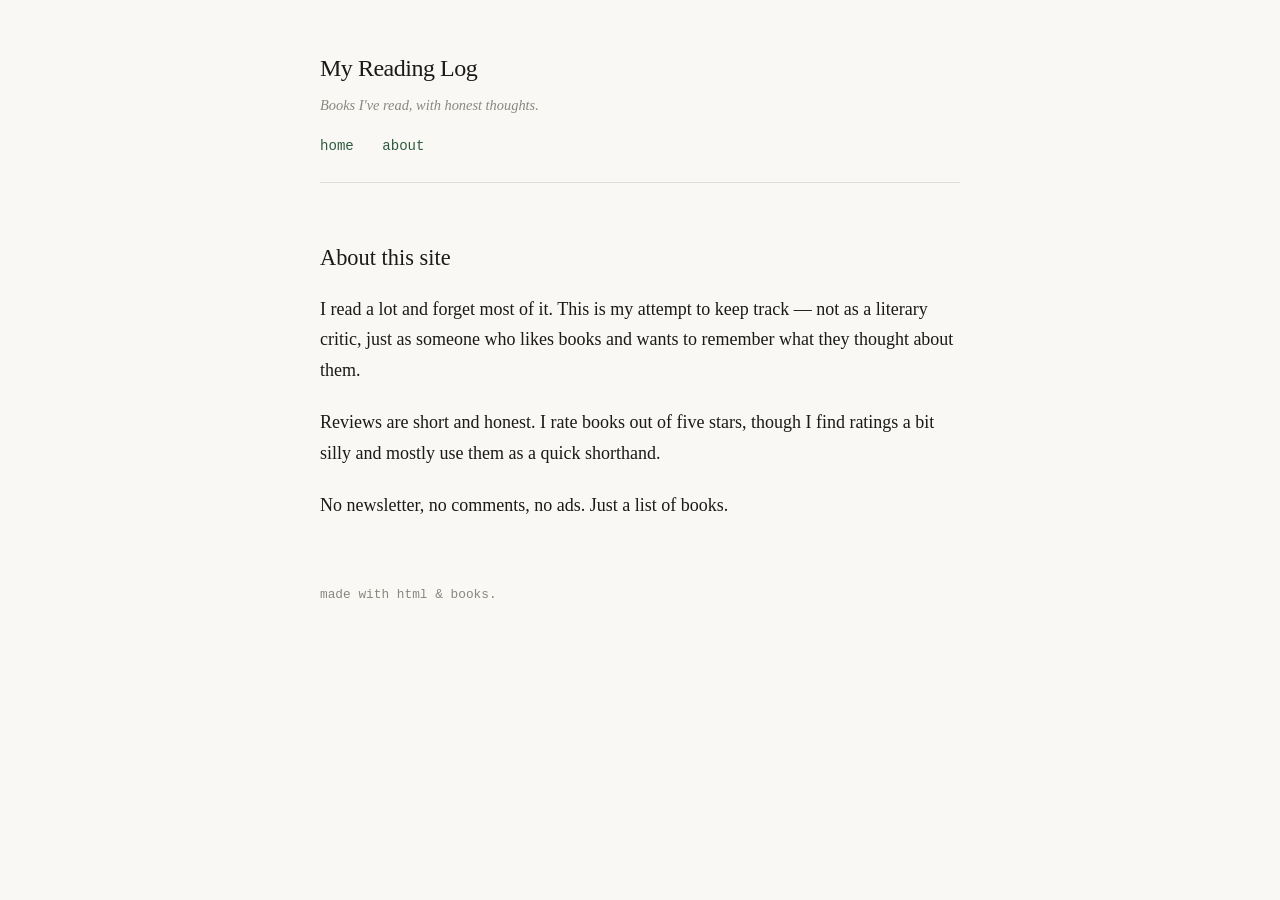
==== about.html @ 835abf7f "Add files via upload" ====
<!DOCTYPE html>
<html lang="en">
<head>
  <meta charset="UTF-8" />
  <meta name="viewport" content="width=device-width, initial-scale=1.0" />
  <title>About — My Reading Log</title>
  <style>
    :root {
      --bg: #faf8f5;
      --text: #1a1a18;
      --muted: #888880;
      --accent: #2e5c3e;
      --border: #e0ddd8;
      --max: 640px;
    }

    * { box-sizing: border-box; margin: 0; padding: 0; }

    body {
      background: var(--bg);
      color: var(--text);
      font-family: 'Georgia', 'Times New Roman', serif;
      font-size: 18px;
      line-height: 1.7;
      padding: 3rem 1.5rem 6rem;
    }

    .site-wrap { max-width: var(--max); margin: 0 auto; }

    header {
      margin-bottom: 3.5rem;
      padding-bottom: 1.5rem;
      border-bottom: 1px solid var(--border);
    }

    header h1 { font-size: 1.5rem; font-weight: normal; letter-spacing: -0.02em; }
    header h1 a { color: var(--text); text-decoration: none; }
    header p { color: var(--muted); font-size: 0.9rem; margin-top: 0.25rem; font-style: italic; }

    nav { margin-top: 1rem; font-size: 0.88rem; font-family: 'Courier New', monospace; }
    nav a { color: var(--accent); text-decoration: none; margin-right: 1.25rem; }
    nav a:hover { text-decoration: underline; }

    h2 { font-size: 1.4rem; font-weight: normal; margin-bottom: 1rem; }

    p { margin-bottom: 1.2em; }

    footer {
      margin-top: 4rem;
      font-size: 0.8rem;
      color: var(--muted);
      font-family: 'Courier New', monospace;
    }
  </style>
</head>
<body>
<div class="site-wrap">

  <header>
    <h1><a href="index.html">My Reading Log</a></h1>
    <p>Books I've read, with honest thoughts.</p>
    <nav>
      <a href="index.html">home</a>
      <a href="about.html">about</a>
    </nav>
  </header>

  <main>
    <h2>About this site</h2>
    <p>
      I read a lot and forget most of it. This is my attempt to keep track — not as a literary critic, just as someone who likes books and wants to remember what they thought about them.
    </p>
    <p>
      Reviews are short and honest. I rate books out of five stars, though I find ratings a bit silly and mostly use them as a quick shorthand.
    </p>
    <p>
      No newsletter, no comments, no ads. Just a list of books.
    </p>
  </main>

  <footer>
    <p>made with html &amp; books.</p>
  </footer>

</div>
</body>
</html>
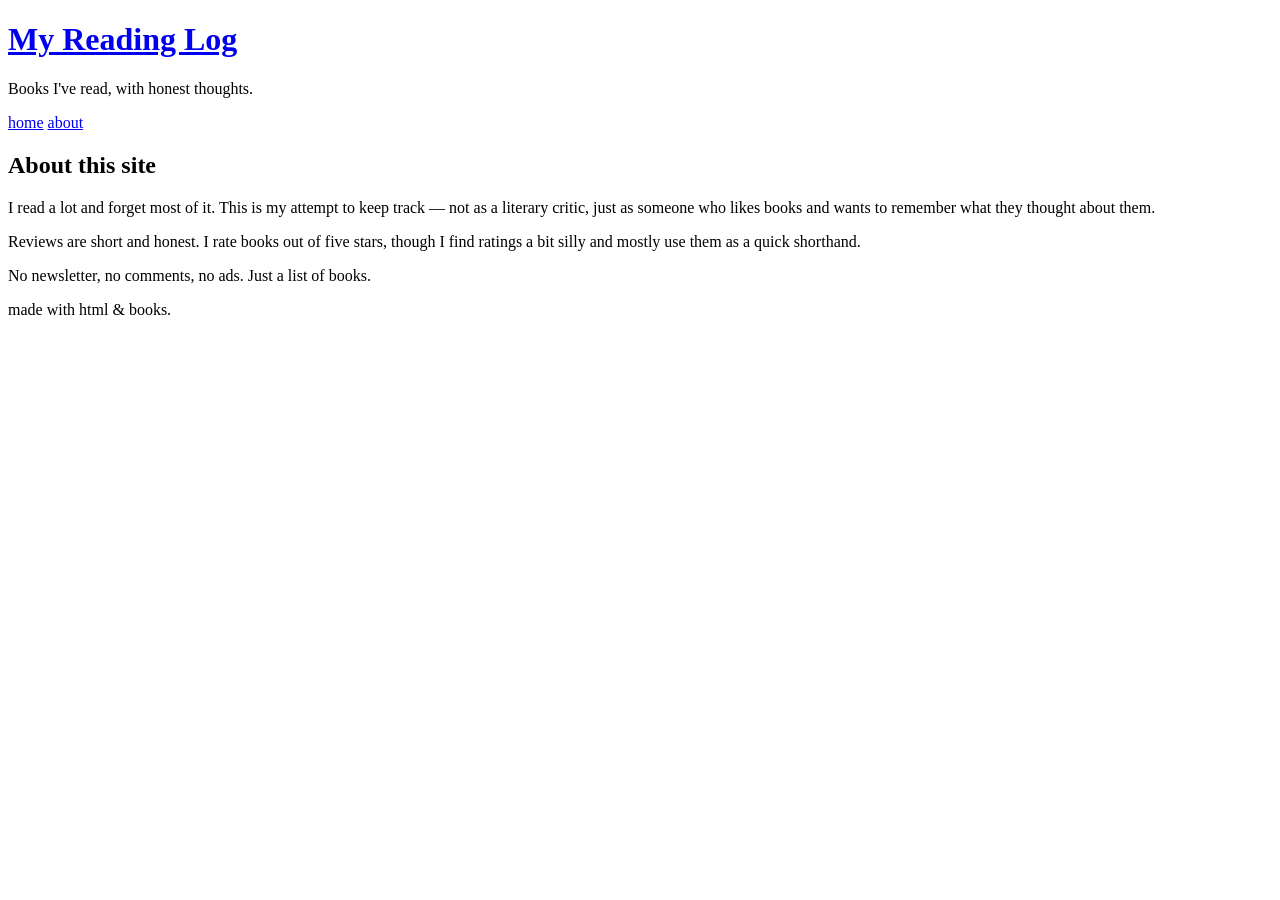
==== commit 5f7b4376: "Update about.html" ====
--- a/about.html
+++ b/about.html
@@ -3,55 +3,9 @@
 <head>
   <meta charset="UTF-8" />
   <meta name="viewport" content="width=device-width, initial-scale=1.0" />
+  <meta name="description" content="About this reading log." />
   <title>About — My Reading Log</title>
-  <style>
-    :root {
-      --bg: #faf8f5;
-      --text: #1a1a18;
-      --muted: #888880;
-      --accent: #2e5c3e;
-      --border: #e0ddd8;
-      --max: 640px;
-    }
-
-    * { box-sizing: border-box; margin: 0; padding: 0; }
-
-    body {
-      background: var(--bg);
-      color: var(--text);
-      font-family: 'Georgia', 'Times New Roman', serif;
-      font-size: 18px;
-      line-height: 1.7;
-      padding: 3rem 1.5rem 6rem;
-    }
-
-    .site-wrap { max-width: var(--max); margin: 0 auto; }
-
-    header {
-      margin-bottom: 3.5rem;
-      padding-bottom: 1.5rem;
-      border-bottom: 1px solid var(--border);
-    }
-
-    header h1 { font-size: 1.5rem; font-weight: normal; letter-spacing: -0.02em; }
-    header h1 a { color: var(--text); text-decoration: none; }
-    header p { color: var(--muted); font-size: 0.9rem; margin-top: 0.25rem; font-style: italic; }
-
-    nav { margin-top: 1rem; font-size: 0.88rem; font-family: 'Courier New', monospace; }
-    nav a { color: var(--accent); text-decoration: none; margin-right: 1.25rem; }
-    nav a:hover { text-decoration: underline; }
-
-    h2 { font-size: 1.4rem; font-weight: normal; margin-bottom: 1rem; }
-
-    p { margin-bottom: 1.2em; }
-
-    footer {
-      margin-top: 4rem;
-      font-size: 0.8rem;
-      color: var(--muted);
-      font-family: 'Courier New', monospace;
-    }
-  </style>
+  <link rel="stylesheet" href="style.css" />
 </head>
 <body>
 <div class="site-wrap">
